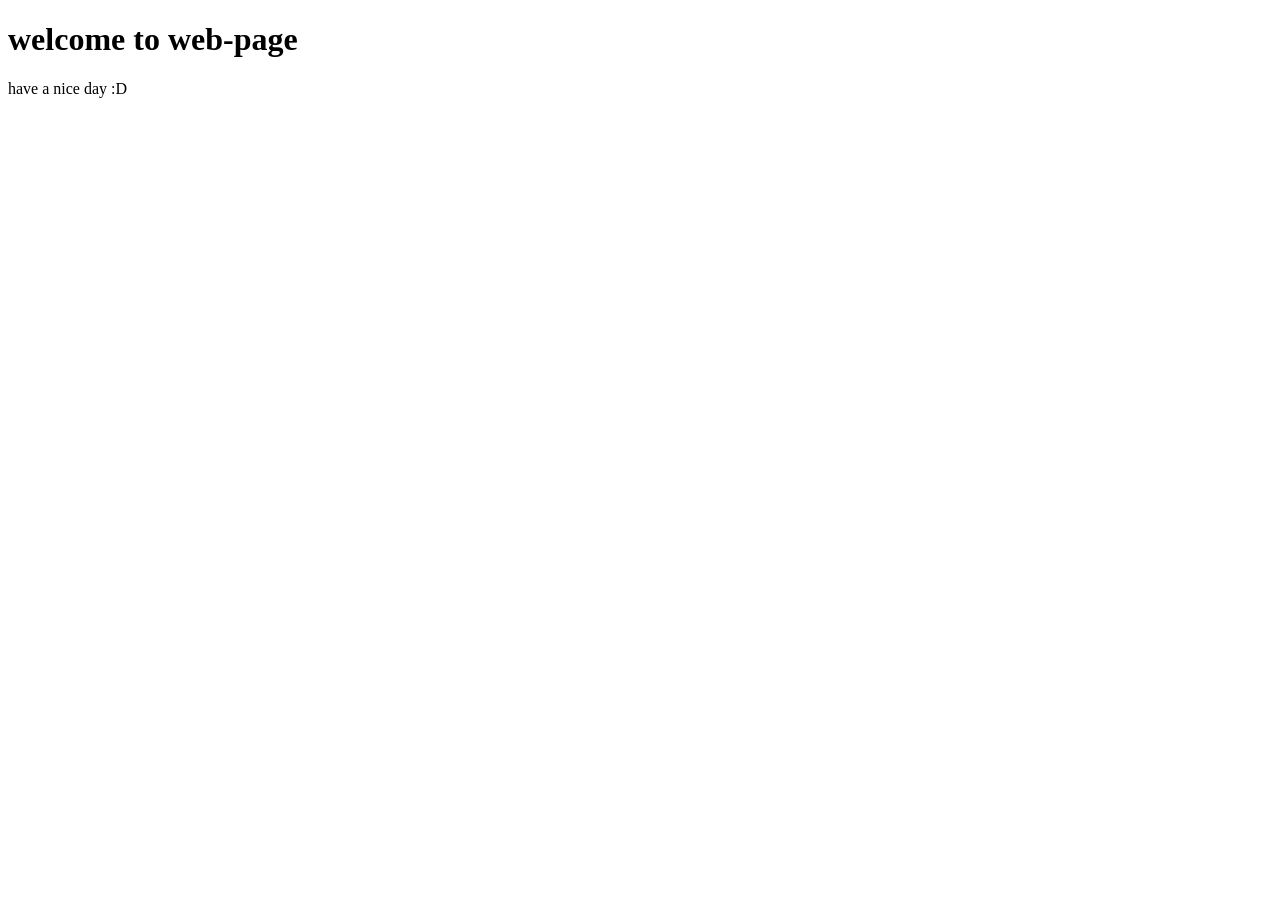
==== index.html @ 9884eb29 "first setup" ====
<!DOCTYPE html>
<html lang="en">
<head>
    <meta http-equiv='refresh' content='0; URL=/pgs/home/index.html'>
    <meta charset="UTF-8">
    <meta name="viewport" content="width=device-width, initial-scale=1.0">
    <title>web-space - redirect</title>
</head>
<body>
    <h1>automatical redirect</h1>
    <p>if you arent redirected within a few seconds, press this link:</p>
    <a href="/pgs/home/index.html"></a>
    <p>have fun :D</p>
</body>
</html>
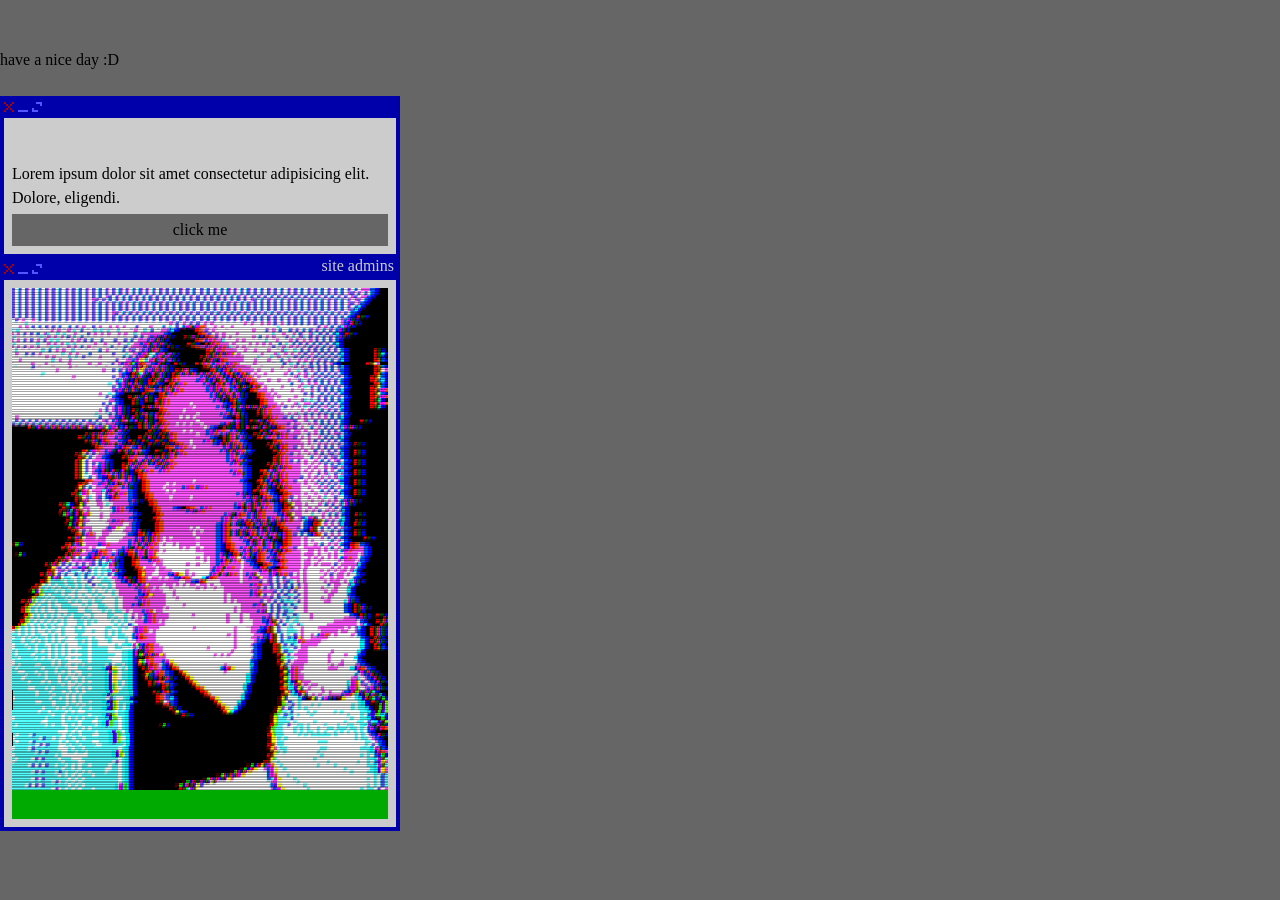
==== commit 2494ca1d: "crating a first draft of the homepage" ====
--- a/index.html
+++ b/index.html
@@ -4,6 +4,7 @@
     <meta http-equiv='refresh' content='0; URL=/pgs/home/index.html'>
     <meta charset="UTF-8">
     <meta name="viewport" content="width=device-width, initial-scale=1.0">
+    <link rel="icon" type="image/x-icon" href="/favicon.ico">
     <title>web-space - redirect</title>
 </head>
 <body>
